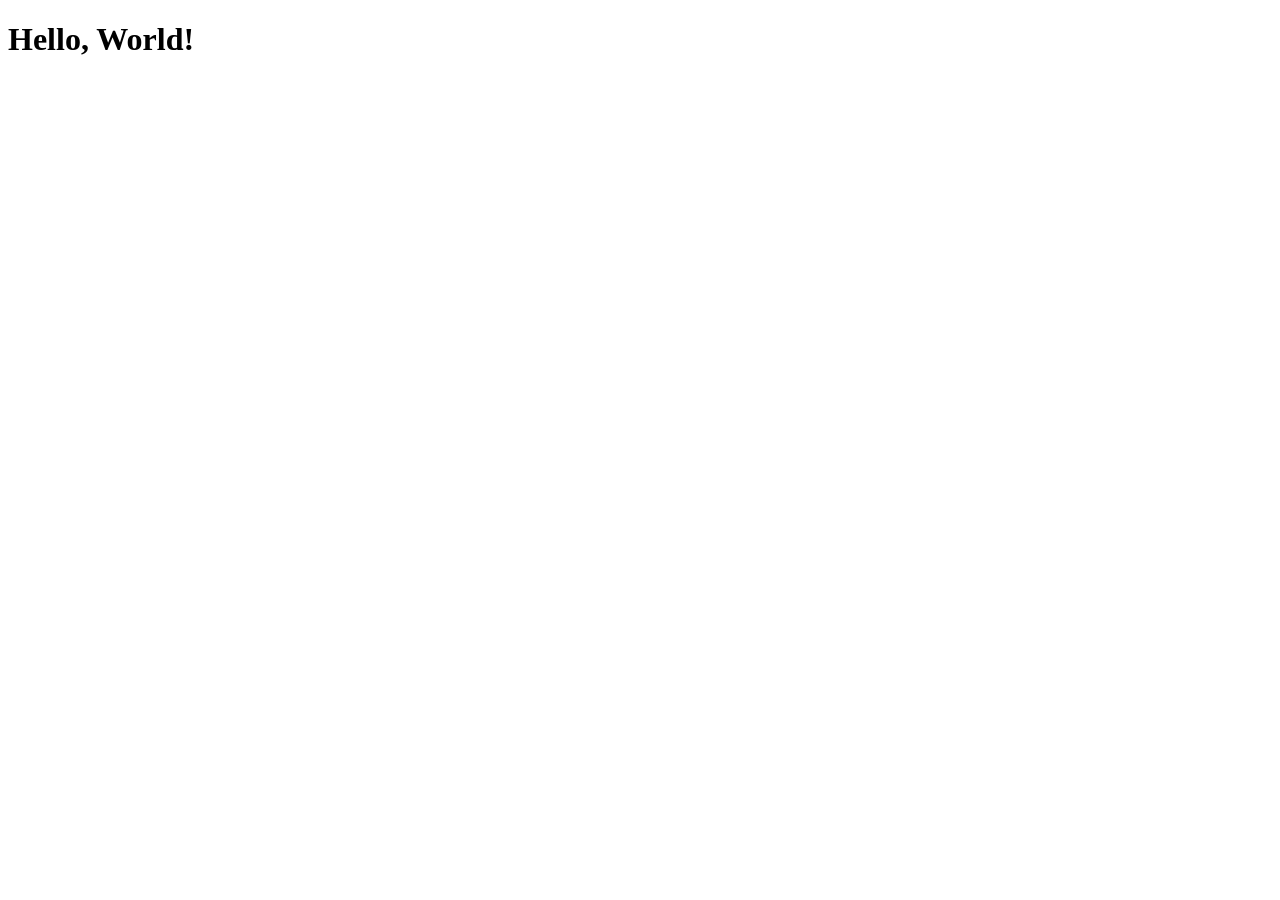
==== index.html @ bbcecc86 "first Commit" ====
<!doctype html>
<html lang="en">
  <head>
    <meta charset="UTF-8" />
    <meta name="viewport" content="width=device-width, initial-scale=1.0" />
    <title>Document</title>
  </head>
  <body>
    <h1>Hello, World!</h1>
  </body>
</html>
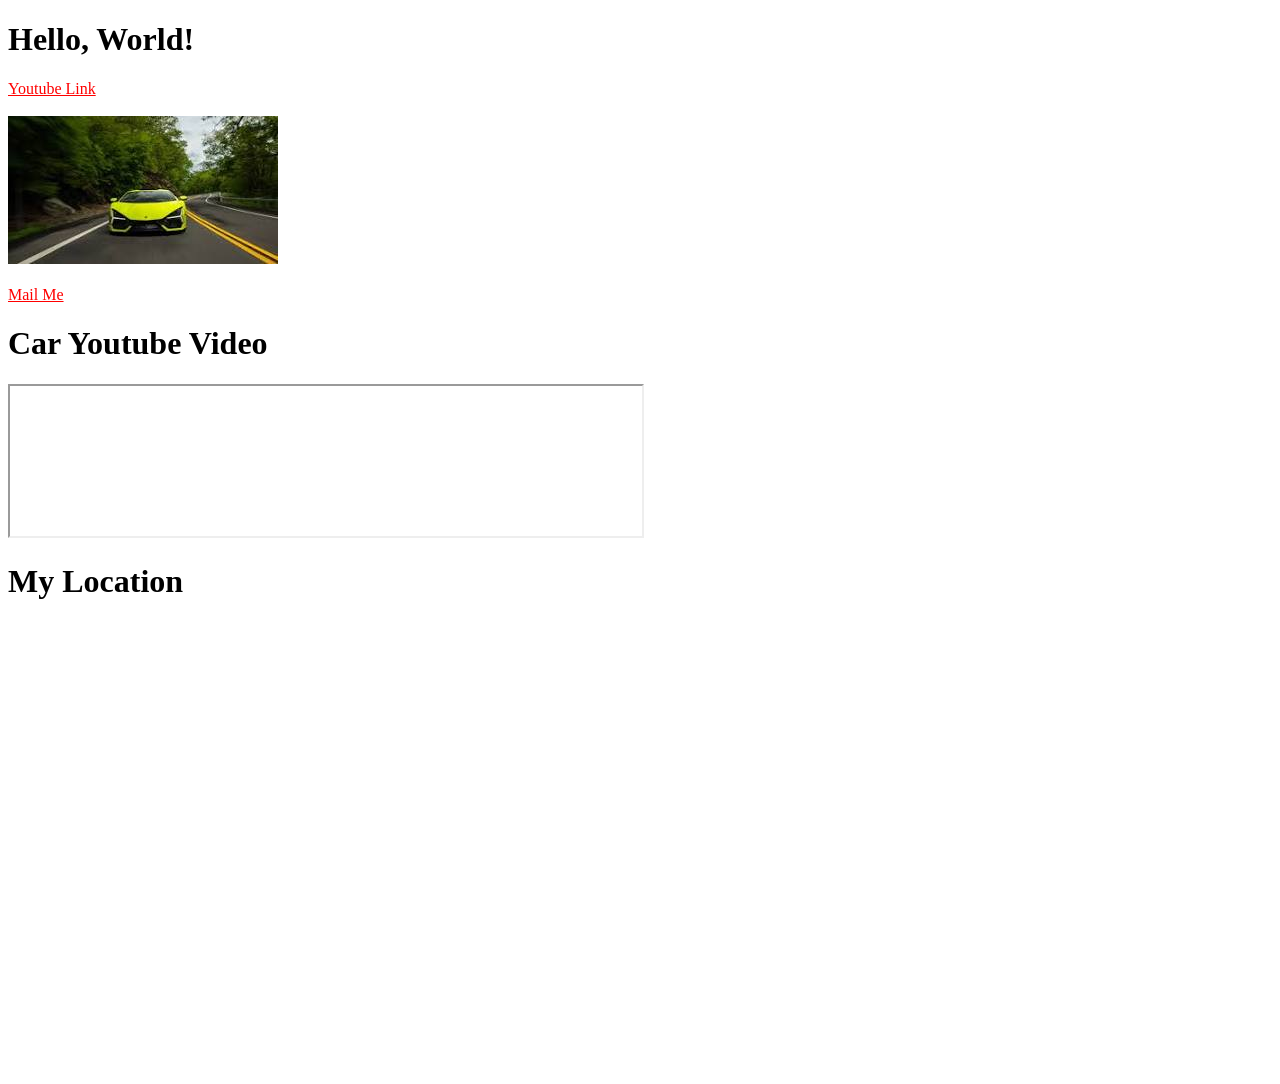
==== commit 97eb099c: "Till Iframe tag" ====
--- a/index.html
+++ b/index.html
@@ -3,9 +3,219 @@
   <head>
     <meta charset="UTF-8" />
     <meta name="viewport" content="width=device-width, initial-scale=1.0" />
-    <title>Document</title>
+    <title>Website</title>
+    <link rel="stylesheet" href="styles/style.css" />
+    <style>
+      a:link {
+        color: red;
+      }
+
+      a:visited {
+        color: aqua;
+      }
+
+      a:hover {
+        color: black;
+      }
+      a:active {
+        color: rgb(226, 43, 43);
+      }
+      html {
+        scroll-behavior: smooth;
+      }
+    </style>
   </head>
   <body>
     <h1>Hello, World!</h1>
+
+    <a href="https://www.youtube.com/" target="_blank">Youtube Link</a>
+    <br />
+    <br />
+    <a
+      href="https://www.youtube.com/results?search_query=car+game"
+      target="_blank"
+    >
+      <img
+        src="[data-uri]"
+        alt="car image"
+      />
+    </a>
+    <br />
+    <br />
+    <a href="mailto:devadigasharan8@gmail.com">Mail Me</a>
+
+    <!-- <p><a href="#C4">Jump to Chapter 4</a></p>
+    –
+    <p><a href="#C10">Jump to Chapter 10</a></p>
+
+    <h1>Chapter 1</h1>
+    <p>
+      Lorem ipsum dolor, sit amet consectetur adipisicing elit. Saepe, corrupti
+      quos possimus molestiae exercitationem impedit ex cum nemo minus quo dicta
+      tempora nulla quibusdam officiis itaque magni provident magnam
+      praesentium.
+    </p>
+    <h1>Chapter 2</h1>
+    <p>
+      Lorem ipsum dolor, sit amet consectetur adipisicing elit. Saepe, corrupti
+      quos possimus molestiae exercitationem impedit ex cum nemo minus quo dicta
+      tempora nulla quibusdam officiis itaque magni provident magnam
+      praesentium.
+    </p>
+    <h1>Chapter 3</h1>
+    <p>
+      Lorem ipsum dolor, sit amet consectetur adipisicing elit. Saepe, corrupti
+      quos possimus molestiae exercitationem impedit ex cum nemo minus quo dicta
+      tempora nulla quibusdam officiis itaque magni provident magnam
+      praesentium.
+    </p>
+    <h1 id="C4">Chapter 4</h1>
+    <p>
+      Lorem ipsum dolor, sit amet consectetur adipisicing elit. Saepe, corrupti
+      quos possimus molestiae exercitationem impedit ex cum nemo minus quo dicta
+      tempora nulla quibusdam officiis itaque magni provident magnam
+      praesentium.
+    </p>
+    <h1>Chapter 5</h1>
+    <p>
+      Lorem ipsum dolor, sit amet consectetur adipisicing elit. Saepe, corrupti
+      quos possimus molestiae exercitationem impedit ex cum nemo minus quo dicta
+      tempora nulla quibusdam officiis itaque magni provident magnam
+      praesentium.
+    </p>
+    <h1>Chapter 6</h1>
+    <p>
+      Lorem ipsum dolor, sit amet consectetur adipisicing elit. Saepe, corrupti
+      quos possimus molestiae exercitationem impedit ex cum nemo minus quo dicta
+      tempora nulla quibusdam officiis itaque magni provident magnam
+      praesentium.
+    </p>
+    <h1>Chapter 7</h1>
+    <p>
+      Lorem ipsum dolor, sit amet consectetur adipisicing elit. Saepe, corrupti
+      quos possimus molestiae exercitationem impedit ex cum nemo minus quo dicta
+      tempora nulla quibusdam officiis itaque magni provident magnam
+      praesentium.
+    </p>
+    <h1>Chapter 8</h1>
+    <p>
+      Lorem ipsum dolor, sit amet consectetur adipisicing elit. Saepe, corrupti
+      quos possimus molestiae exercitationem impedit ex cum nemo minus quo dicta
+      tempora nulla quibusdam officiis itaque magni provident magnam
+      praesentium.
+    </p>
+    <h1>Chapter 9</h1>
+    <p>
+      Lorem ipsum dolor, sit amet consectetur adipisicing elit. Saepe, corrupti
+      quos possimus molestiae exercitationem impedit ex cum nemo minus quo dicta
+      tempora nulla quibusdam officiis itaque magni provident magnam
+      praesentium.
+    </p>
+    <h1 id="C10">Chapter 10</h1>
+    <p>
+      Lorem ipsum dolor, sit amet consectetur adipisicing elit. Saepe, corrupti
+      quos possimus molestiae exercitationem impedit ex cum nemo minus quo dicta
+      tempora nulla quibusdam officiis itaque magni provident magnam
+      praesentium.
+    </p> -->
+    <br />
+    <!-- <table
+      style="
+        width: 10%;
+        color: rgb(11, 12, 12);
+        background-color: rgb(247, 230, 230);
+      "
+    >
+      <tr>
+        <th>Name</th>
+        <th>Email</th>
+        <th>Phone</th>
+        <th>Address</th>
+      </tr>
+      <tr>
+        <td>Sam</td>
+        <td>sam@gmail.com</td>
+        <td>99999999</td>
+        <td>Moodubidri</td>
+      </tr>
+      <tr>
+        <td>Sam</td>
+        <td>sam@gmail.com</td>
+        <td>99999999</td>
+        <td>Moodubidri</td>
+      </tr>
+      <tr>
+        <td>Sam</td>
+        <td>sam@gmail.com</td>
+        <td>99999999</td>
+        <td>Moodubidri</td>
+      </tr>
+      <tr>
+        <td>Sam</td>
+        <td>sam@gmail.com</td>
+        <td>99999999</td>
+        <td>Moodubidri</td>
+      </tr>
+    </table>
+
+    <table>
+      <tr>
+        <th>Name</th>
+        <td>Jill</td>
+      </tr>
+      <tr>
+        <th rowspan="2">Phone</th>
+        <td>555-1234</td>
+      </tr>
+      <tr>
+        <td>555-8745</td>
+      </tr>
+    </table>
+    <br />
+    <table>
+      <tr>
+        <th colspan="2">Name</th>
+        <th colspan="2">Age</th>
+      </tr>
+      <tr>
+        <td>Jill</td>
+        <td>Smith</td>
+        <td>43</td>
+        <td>43</td>
+      </tr>
+      colspan attribute:
+    </table> -->
+
+    <!--disc, circle, square , none-->
+    <!-- <ul type="square">
+      <li>Coffee</li>
+      <li>Tea</li>
+      <li>Milk</li>
+    </ul> -->
+
+    <!--A,a, i, I , default 1-->
+    <!-- 
+    <ol type="a">
+      <li>BMW</li>
+      <li>Suzuki</li>
+      <li>Maruthi</li>
+    </ol> -->
+
+    <h1>Car Youtube Video</h1>
+    <iframe
+      src="https://www.youtube.com/embed/T6Vb-bupNIo?si=TmLrJeM3G1Go_R5O"
+      style="width: 50%"
+    ></iframe>
+    <br />
+    <h1>My Location</h1>
+    <iframe
+      src="https://www.google.com/maps/embed?pb=!1m18!1m12!1m3!1d3886.5090891599534!2d74.99315607454791!3d13.06688961278344!2m3!1f0!2f0!3f0!3m2!1i1024!2i768!4f13.1!3m3!1m2!1s0x3ba4aaec8b8e8b7f%3A0x2a0a3346cfd3372f!2sAccelerlab%20Solutions%20Pvt%20Ltd!5e0!3m2!1sen!2sin!4v1793771458729!5m2!1sen!2sin"
+      width="600"
+      height="450"
+      style="border: 0"
+      allowfullscreen=""
+      loading="lazy"
+      referrerpolicy="strict-origin-when-cross-origin"
+    ></iframe>
   </body>
 </html>
--- a/styles/style.css
+++ b/styles/style.css
@@ -0,0 +1,21 @@
+a:link {
+  color: red;
+}
+
+a:visited {
+  color: aqua;
+}
+
+a:hover {
+  color: black;
+}
+a:active {
+  color: rgb(226, 43, 43);
+}
+
+table,
+td,
+th {
+  border: 1px solid rgb(23, 20, 20);
+  border-collapse: collapse;
+}
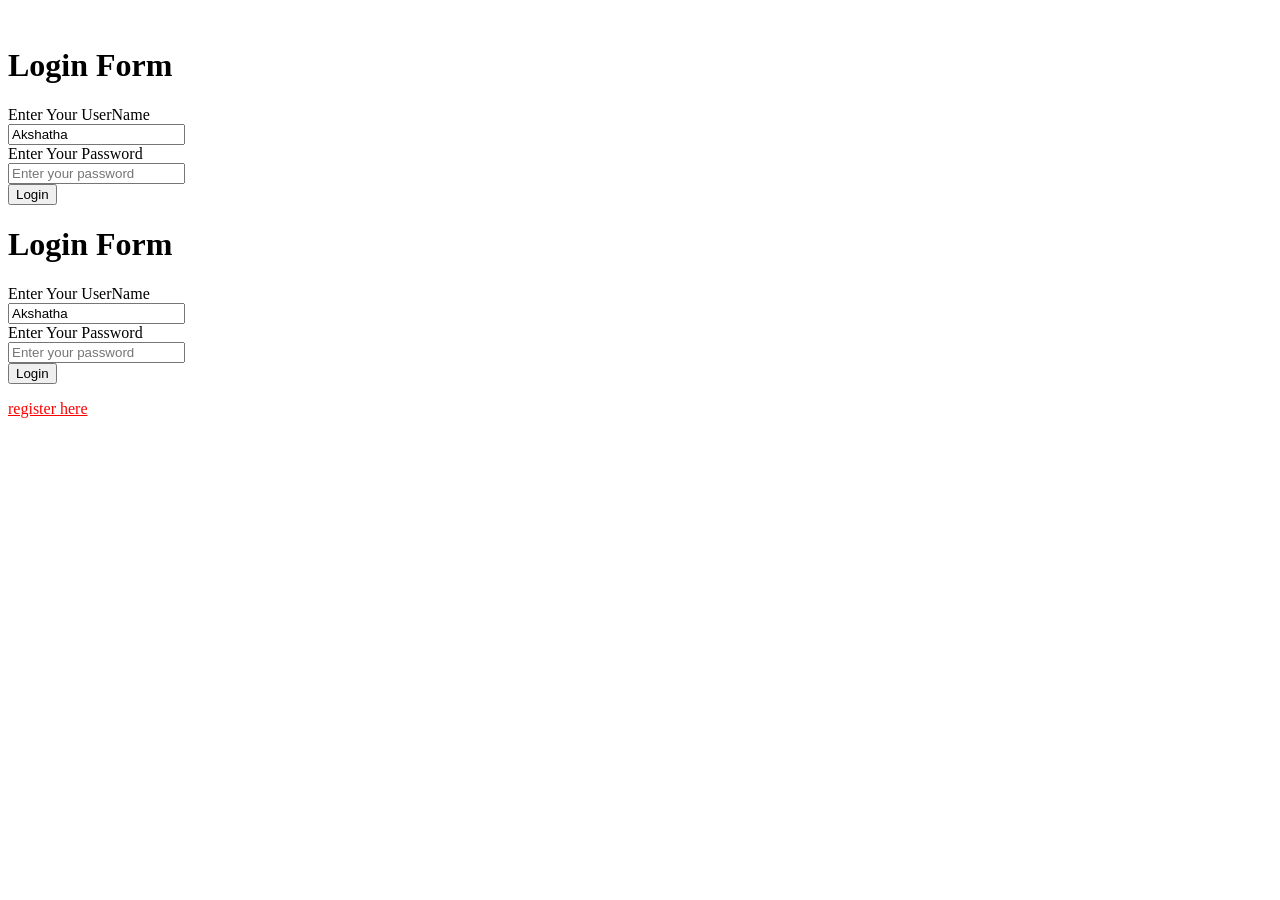
==== commit 32b72746: "html css is done?" ====
--- a/index.html
+++ b/index.html
@@ -23,10 +23,21 @@
       html {
         scroll-behavior: smooth;
       }
+
+      .good-morning {
+        color: antiquewhite;
+        font-size: 100px;
+        font-family: "Times New Roman", Times, serif;
+      }
+      #id-example {
+        color: rgb(236, 215, 250);
+        font-size: 100px;
+        font-family: "Times New Roman", Times, serif;
+      }
     </style>
   </head>
   <body>
-    <h1>Hello, World!</h1>
+    <!-- <h1>Hello, World!</h1>
 
     <a href="https://www.youtube.com/" target="_blank">Youtube Link</a>
     <br />
@@ -42,7 +53,7 @@
     </a>
     <br />
     <br />
-    <a href="mailto:devadigasharan8@gmail.com">Mail Me</a>
+    <a href="mailto:devadigasharan8@gmail.com">Mail Me</a> -->
 
     <!-- <p><a href="#C4">Jump to Chapter 4</a></p>
     –
@@ -201,7 +212,7 @@
       <li>Maruthi</li>
     </ol> -->
 
-    <h1>Car Youtube Video</h1>
+    <!-- <h1>Car Youtube Video</h1>
     <iframe
       src="https://www.youtube.com/embed/T6Vb-bupNIo?si=TmLrJeM3G1Go_R5O"
       style="width: 50%"
@@ -216,6 +227,54 @@
       allowfullscreen=""
       loading="lazy"
       referrerpolicy="strict-origin-when-cross-origin"
-    ></iframe>
+    ></iframe> -->
+    <!-- 
+
+      <!-- id and class -->
+    <!-- <h1 class="good-morning">Good Morning</h1>
+    <h1 id="id-example">Good Morning</h1> -->
+
+    <form action="welcome.html">
+      <h1>Login Form</h1>
+      <label>Enter Your UserName</label><br />
+      <input
+        type="text"
+        value="Akshatha"
+        placeholder="Enter your username "
+        required
+      />
+      <br />
+      <label>Enter Your Password</label><br />
+      <input
+        type="password"
+        value=""
+        placeholder="Enter your password "
+        required
+      /><br />
+      <input type="submit" value="Login" />
+      <br />
+    </form>
+
+    <form action="welcome.html">
+      <h1>Login Form</h1>
+      <label>Enter Your UserName</label><br />
+      <input
+        type="text"
+        value="Akshatha"
+        placeholder="Enter your username "
+        required
+      />
+      <br />
+      <label>Enter Your Password</label><br />
+      <input
+        type="password"
+        value=""
+        placeholder="Enter your password "
+        required
+      /><br />
+      <input type="submit" value="Login" />
+      <br />
+      <a href="register.html"><p>register here</p></a>
+    </form>
   </body>
 </html>
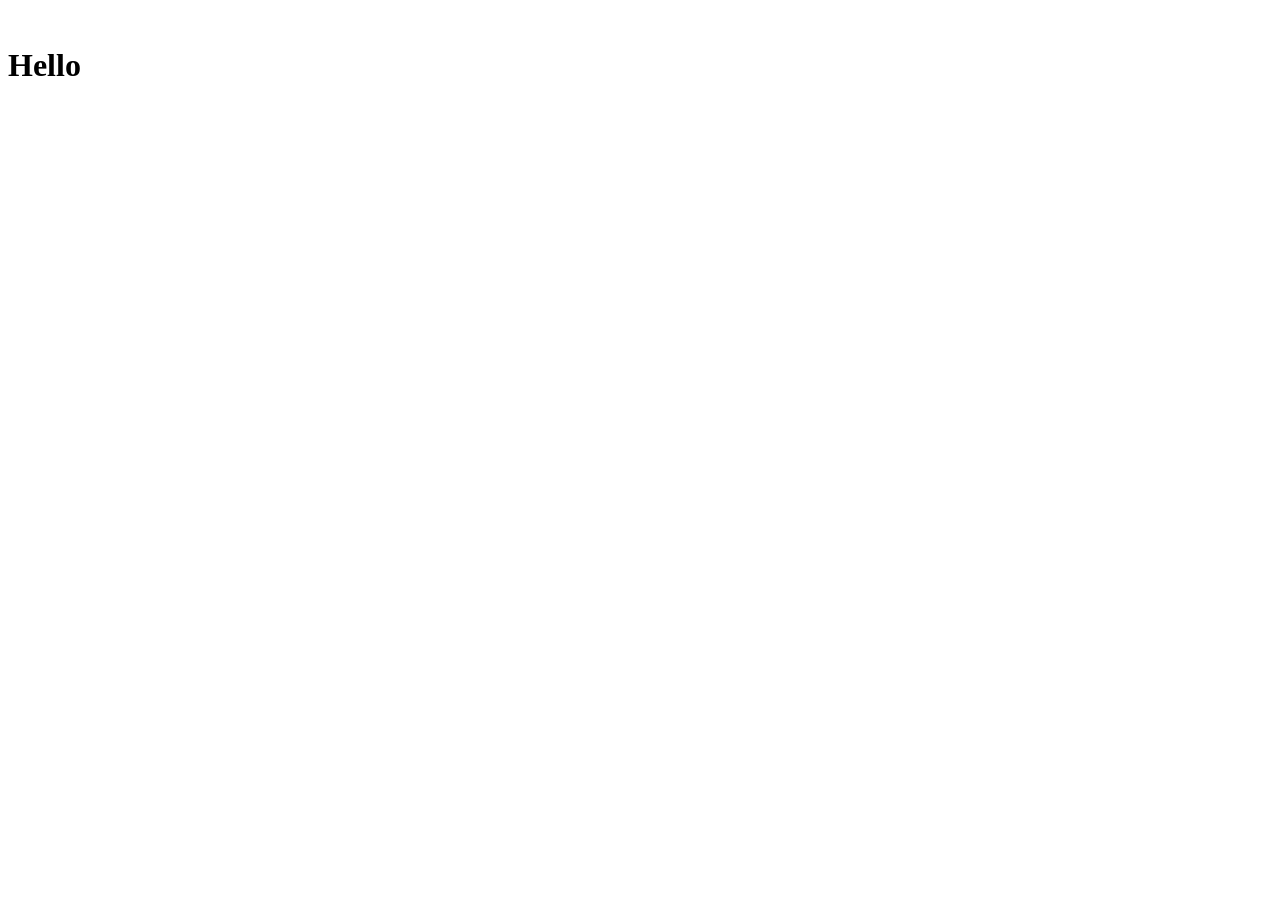
==== commit 32aff1d5: "html css js basics" ====
--- a/index.html
+++ b/index.html
@@ -234,6 +234,27 @@
     <!-- <h1 class="good-morning">Good Morning</h1>
     <h1 id="id-example">Good Morning</h1> -->
 
+    <!-- <form action="welcome.html">
+      <h1>Login Form</h1>
+      <label>Enter Your UserName</label><br />
+      <input
+        type="text"
+        value="Akshatha"
+        placeholder="Enter your username "
+        required
+      />
+      <br />
+      <label>Enter Your Password</label><br />
+      <input
+        type="password"
+        value=""
+        placeholder="Enter your password "
+        required
+      /><br />
+      <input type="submit" value="Login" />
+      <br />
+    </form>
+
     <form action="welcome.html">
       <h1>Login Form</h1>
       <label>Enter Your UserName</label><br />
@@ -253,28 +274,12 @@
       /><br />
       <input type="submit" value="Login" />
       <br />
-    </form>
-
-    <form action="welcome.html">
-      <h1>Login Form</h1>
-      <label>Enter Your UserName</label><br />
-      <input
-        type="text"
-        value="Akshatha"
-        placeholder="Enter your username "
-        required
-      />
-      <br />
-      <label>Enter Your Password</label><br />
-      <input
-        type="password"
-        value=""
-        placeholder="Enter your password "
-        required
-      /><br />
-      <input type="submit" value="Login" />
-      <br />
       <a href="register.html"><p>register here</p></a>
-    </form>
+    </form> -->
+
+    <p id="par"></p>
+    <script>
+      document.getElementById("par").innerHTML = "<h1>Hello</h1>";
+    </script>
   </body>
 </html>
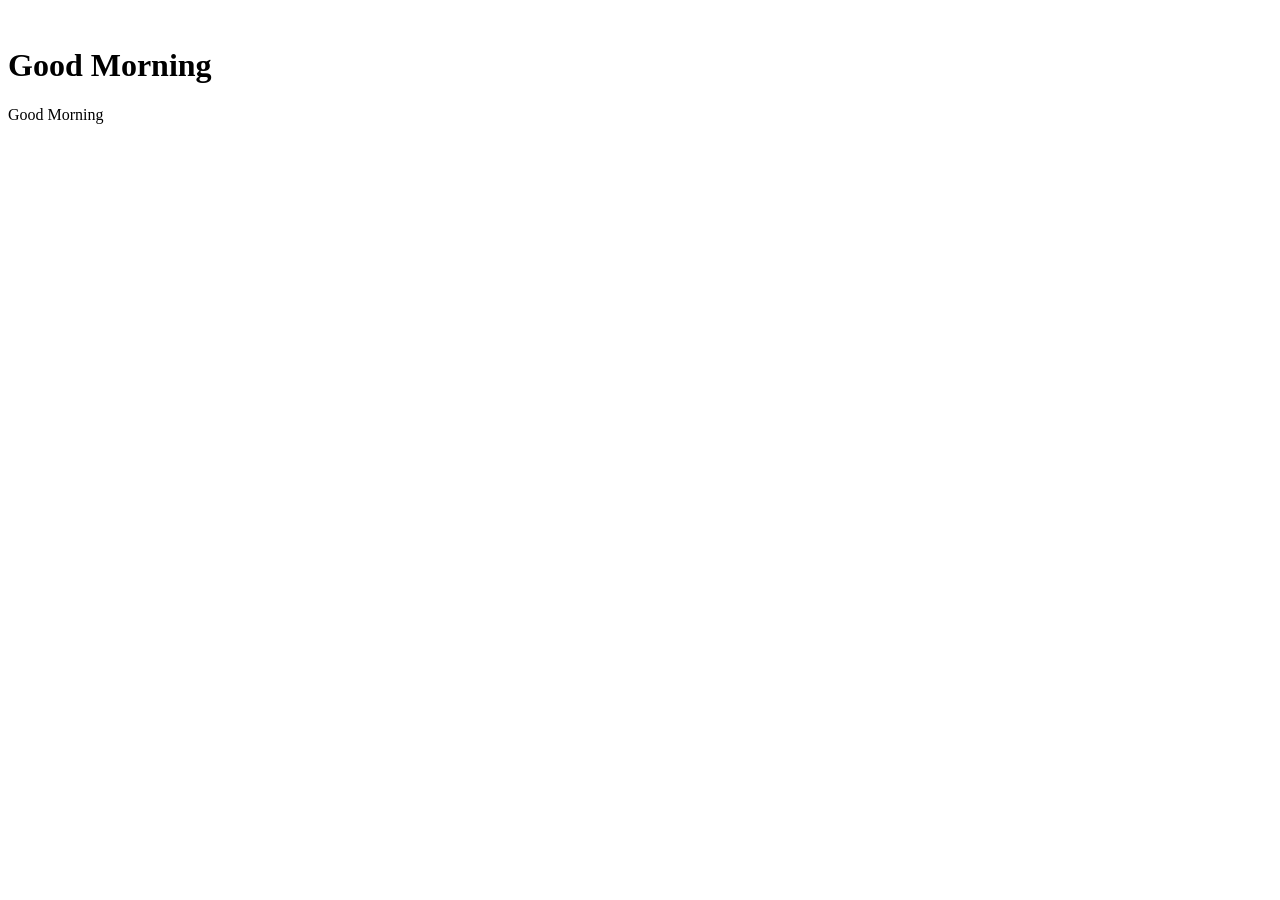
==== commit 64cd957d: "till array Methods" ====
--- a/index.html
+++ b/index.html
@@ -276,10 +276,15 @@
       <br />
       <a href="register.html"><p>register here</p></a>
     </form> -->
-
+    <h1 id="greet"></h1>
     <p id="par"></p>
     <script>
-      document.getElementById("par").innerHTML = "<h1>Hello</h1>";
+      let Good = "Good ";
+      let Mrng = "Morning ";
+      let full = Good + "" + Mrng;
+      document.getElementById("par").innerHTML = full;
+      document.getElementById("greet").innerHTML = full;
     </script>
+    <!-- <script src="main.js"></script> -->
   </body>
 </html>
